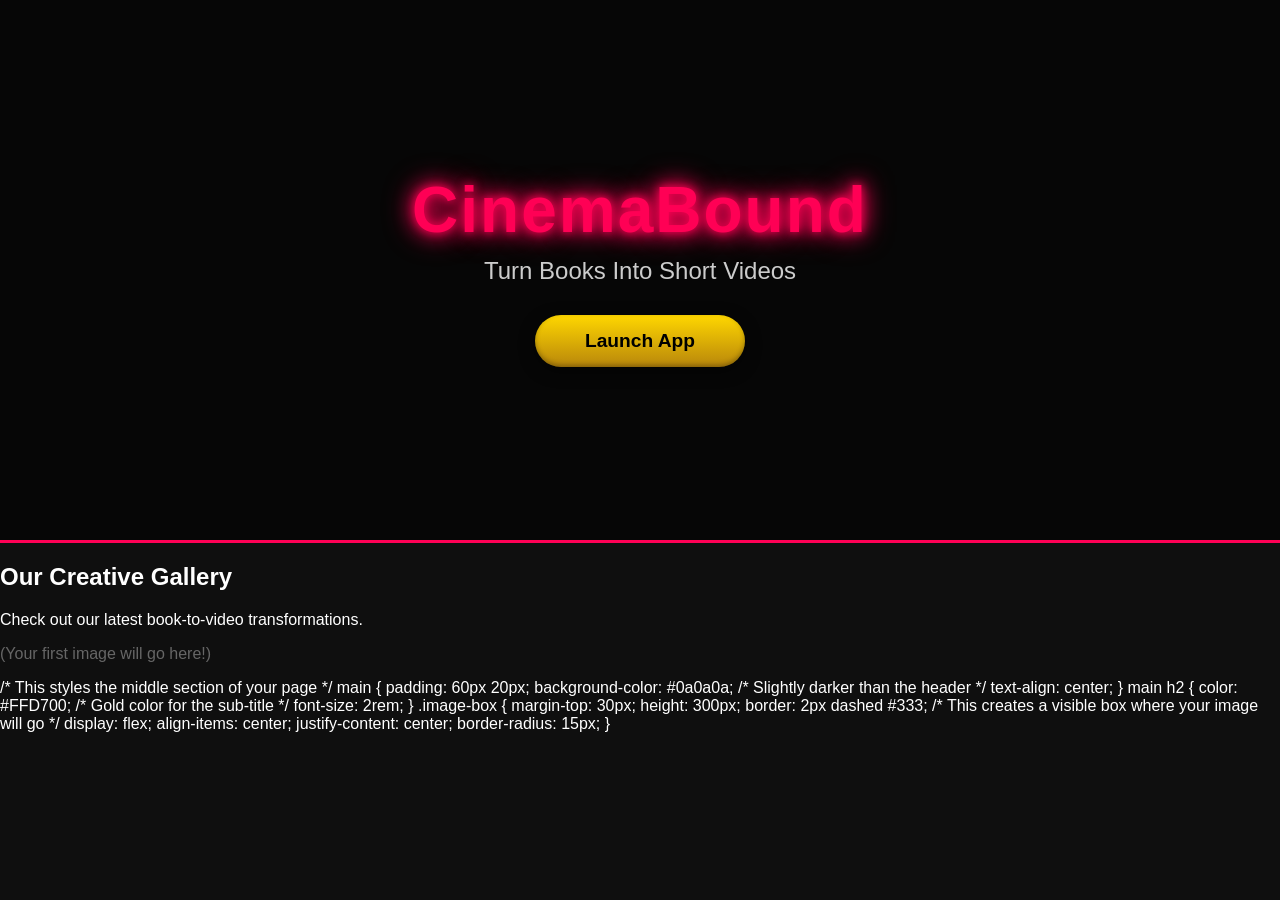
==== index.htm @ 5273eb85 "Update index.htm" ====
<!DOCTYPE html>
<html lang="en">
<head>
    <meta charset="UTF-8">
    <meta name="viewport" content="width=device-width, initial-scale=1.0">
    <title>CinemaBound</title>
    <link rel="stylesheet" href="style.css">
</head>
<body>

    <header>
        <div class="hero-content">
            <h1>CinemaBound</h1>
            <p>Turn Books Into Short Videos</p>
            <a href="#" class="launch-btn">Launch App</a>
        </div>
    </header>

    <main>
        <div class="gallery-section">
            <h2>Our Creative Gallery</h2>
            <p>Check out our latest book-to-video transformations.</p>
            
            <div class="image-box">
                <p style="color: #666;">(Your first image will go here!)</p>
            </div>
        </div>
    </main>

</body>
</html>
/* This styles the middle section of your page */
main {
    padding: 60px 20px;
    background-color: #0a0a0a; /* Slightly darker than the header */
    text-align: center;
}

main h2 {
    color: #FFD700; /* Gold color for the sub-title */
    font-size: 2rem;
}

.image-box {
    margin-top: 30px;
    height: 300px;
    border: 2px dashed #333; /* This creates a visible box where your image will go */
    display: flex;
    align-items: center;
    justify-content: center;
    border-radius: 15px;
}
---- style.css ----
/* 1. General Setup */
body {
    margin: 0;
    padding: 0;
    font-family: 'Segoe UI', Tahoma, Geneva, Verdana, sans-serif;
    background-color: #0f0f0f; /* Deep black background */
    color: white;
}

/* 2. The Header/Hero Section */
header {
    height: 60vh; /* Takes up 60% of the screen height */
    display: flex;
    flex-direction: column;
    justify-content: center;
    align-items: center;
    text-align: center;
    background: linear-gradient(rgba(0,0,0,0.6), rgba(0,0,0,0.6)), url('your-image-here.jpg');
    background-size: cover;
    border-bottom: 3px solid #ff0055; /* Vibrant pink accent */
}

/* 1. The Glowing Title */
header h1 {
    font-size: 4rem;
    margin: 0;
    color: #ff0055;
    /* This adds the glow effect around the letters */
    text-shadow: 0 0 10px #ff0055, 0 0 20px #ff0055, 0 0 30px #ff0055;
    letter-spacing: 2px;
}

/* 4. The Sub-headline */
header p {
    font-size: 1.5rem;
    color: #cccccc;
    margin-top: 10px;
    margin-bottom: 30px;
}

/* 2. The Shaded Oval Button */
.launch-btn {
    background: linear-gradient(180deg, #FFD700 0%, #b8860b 100%); /* This creates the "shaded" gradient look */
    color: black;
    padding: 15px 50px;       /* Widening the padding makes it more "oval" */
    text-decoration: none;
    font-weight: bold;
    font-size: 1.2rem;
    border-radius: 100px;     /* This creates the perfect oval shape */
    display: inline-block;
    
    /* This adds a 3D shadow effect underneath */
    box-shadow: 0 4px 15px rgba(0, 0, 0, 0.5), inset 0 -2px 5px rgba(0,0,0,0.3);
    
    transition: transform 0.2s;
}

.launch-btn:hover {
    transform: translateY(-3px); /* Makes it look like it's being pressed less */
    box-shadow: 0 6px 20px rgba(255, 215, 0, 0.4);
}
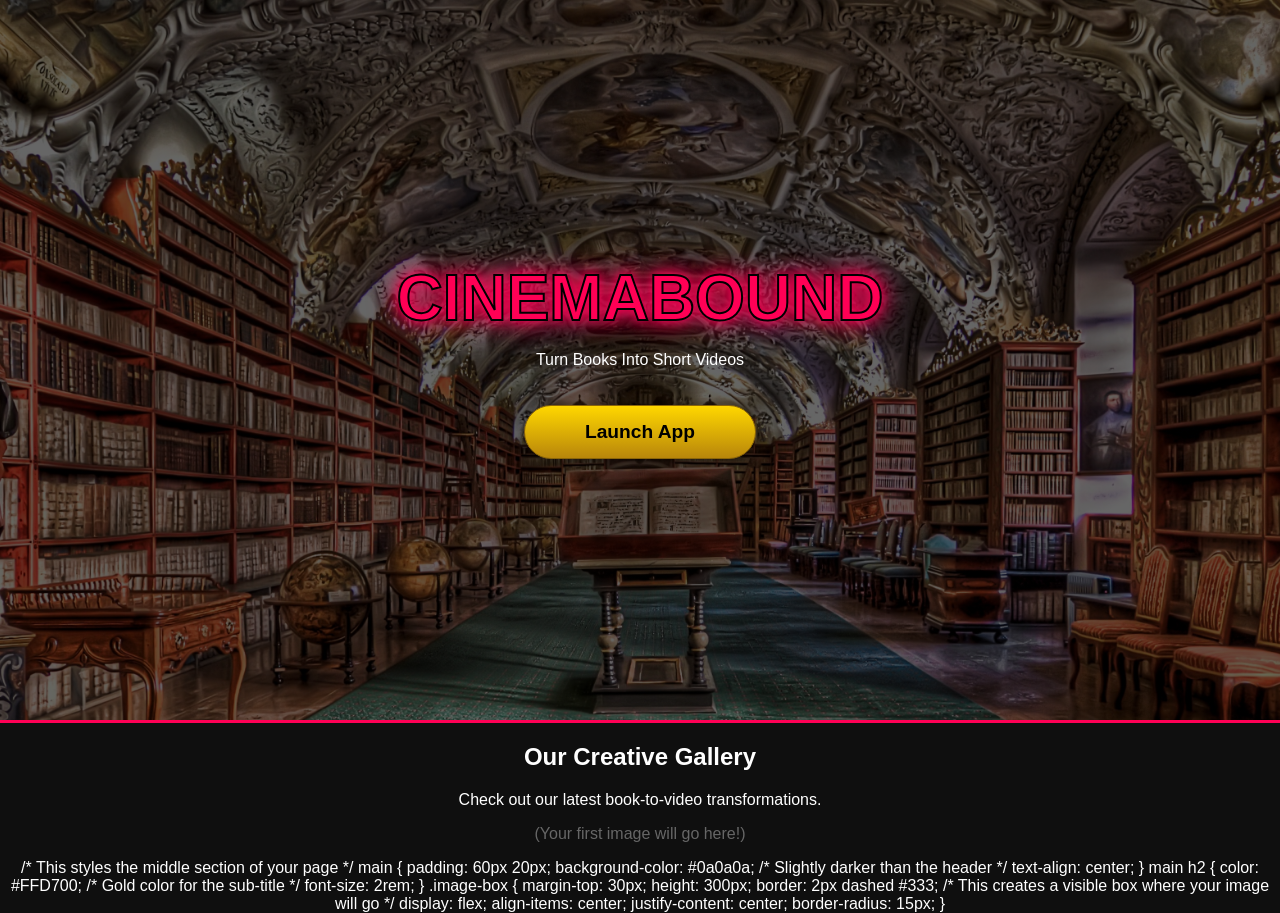
==== commit 230320ba: "Update index.htm" ====
--- a/index.htm
+++ b/index.htm
@@ -8,13 +8,16 @@
 </head>
 <body>
 
-    <header>
-        <div class="hero-content">
-            <h1>CinemaBound</h1>
-            <p>Turn Books Into Short Videos</p>
-            <a href="#" class="launch-btn">Launch App</a>
-        </div>
-    </header>
+ <header>
+    <div class="hero-content">
+        <h1>CinemaBound</h1>
+        <p>Turn Books Into Short Videos</p>
+        
+        <a href="#" class="launch-btn" style="display: inline-block; background: linear-gradient(180deg, #FFD700 0%, #b8860b 100%); color: black; padding: 15px 60px; text-decoration: none; font-weight: bold; border-radius: 100px; border: 1px solid #8b6508; box-shadow: 0 5px 15px rgba(0,0,0,0.5);">
+            Launch App
+        </a>
+    </div>
+</header>
 
     <main>
         <div class="gallery-section">
--- a/style.css
+++ b/style.css
@@ -1,61 +1,115 @@
-/* 1. General Setup */
+/* 1. The Background */
 body {
+    background-color: #0f0f0f;
+    color: white;
+    font-family: sans-serif;
     margin: 0;
-    padding: 0;
-    font-family: 'Segoe UI', Tahoma, Geneva, Verdana, sans-serif;
-    background-color: #0f0f0f; /* Deep black background */
-    color: white;
+    text-align: center;
 }
 
-/* 2. The Header/Hero Section */
 header {
-    height: 60vh; /* Takes up 60% of the screen height */
+    /* This connects your image */
+    background-image: linear-gradient(rgba(0, 0, 0, 0.6), rgba(0, 0, 0, 0.6)), url('izoca-prague-980732.jpg');
+    
+    /* This makes the image cover the whole header without stretching */
+    background-size: cover;
+    background-position: center;
+    background-attachment: fixed; /* This creates a cool parallax moving effect */
+    
+    height: 80vh; /* Makes the header nice and tall */
     display: flex;
     flex-direction: column;
     justify-content: center;
     align-items: center;
     text-align: center;
-    background: linear-gradient(rgba(0,0,0,0.6), rgba(0,0,0,0.6)), url('your-image-here.jpg');
-    background-size: cover;
-    border-bottom: 3px solid #ff0055; /* Vibrant pink accent */
+    border-bottom: 3px solid #ff0055;
 }
 
-/* 1. The Glowing Title */
-header h1 {
+/* 1. The Outlined & Glowing Title */
+h1 {
+    color: #ff0055; /* The inside color (Red/Pink) */
     font-size: 4rem;
     margin: 0;
-    color: #ff0055;
-    /* This adds the glow effect around the letters */
-    text-shadow: 0 0 10px #ff0055, 0 0 20px #ff0055, 0 0 30px #ff0055;
-    letter-spacing: 2px;
+    
+    /* This creates the Black Outline */
+    -webkit-text-stroke: 2px black; 
+    
+    /* This creates the Red Glow */
+    text-shadow: 
+        0 0 10px #ff0055, 
+        0 0 20px #ff0055, 
+        0 0 30px #ff0055;
+    
+    text-transform: uppercase; /* Makes it look more like a movie title */
 }
 
-/* 4. The Sub-headline */
-header p {
-    font-size: 1.5rem;
-    color: #cccccc;
-    margin-top: 10px;
-    margin-bottom: 30px;
+}
+
+/* 1. The Outlined & Glowing Title */
+h1 {
+    color: #ff0055; /* The inside color (Red/Pink) */
+    font-size: 4rem;
+    margin: 0;
+    
+    /* This creates the Black Outline */
+    -webkit-text-stroke: 2px black; 
+    
+    /* This creates the Red Glow */
+    text-shadow: 
+        0 0 10px #ff0055, 
+        0 0 20px #ff0055, 
+        0 0 30px #ff0055;
+    
+    text-transform: uppercase; /* Makes it look more like a movie title */
 }
 
 /* 2. The Shaded Oval Button */
 .launch-btn {
-    background: linear-gradient(180deg, #FFD700 0%, #b8860b 100%); /* This creates the "shaded" gradient look */
+    display: inline-block;
+    margin-top: 20px;
+    
+    /* The Gold Shading */
+    background: linear-gradient(180deg, #FFD700 0%, #b8860b 100%); 
+    
     color: black;
-    padding: 15px 50px;       /* Widening the padding makes it more "oval" */
+    padding: 15px 60px;       /* Wide padding makes the oval */
     text-decoration: none;
     font-weight: bold;
     font-size: 1.2rem;
-    border-radius: 100px;     /* This creates the perfect oval shape */
-    display: inline-block;
     
-    /* This adds a 3D shadow effect underneath */
-    box-shadow: 0 4px 15px rgba(0, 0, 0, 0.5), inset 0 -2px 5px rgba(0,0,0,0.3);
+    /* This MUST be a high number for the oval shape */
+    border-radius: 100px;     
     
-    transition: transform 0.2s;
+    /* The shading/3D effect */
+    border: 1px solid #8b6508;
+    box-shadow: 0 8px 15px rgba(0,0,0,0.5); 
+    
+    transition: all 0.3s ease;
 }
 
 .launch-btn:hover {
-    transform: translateY(-3px); /* Makes it look like it's being pressed less */
-    box-shadow: 0 6px 20px rgba(255, 215, 0, 0.4);
+    transform: translateY(-2px);
+    box-shadow: 0 12px 20px rgba(255, 215, 0, 0.3);
 }
+}
+}
+
+/* 4. The Sub-headline */
+p {
+    color: #cccccc;
+    font-size: 1.2rem;
+    margin-bottom: 40px;
+}
+
+/* 5. THE OVAL BUTTON (The Shaded One) */
+.launch-btn {
+    display: inline-block;
+    background: linear-gradient(180deg, #FFD700 0%, #b8860b 100%); /* Shading */
+    color: black;
+    padding: 15px 60px;       /* Extra wide for the oval look */
+    text-decoration: none;
+    font-weight: bold;
+    border-radius: 100px;     /* Forces it into an oval */
+    border: 2px solid #8b6508; /* Adds a dark gold outline */
+    box-shadow: 0 5px 15px rgba(0,0,0,0.5); /* Shadow on the ground */
+}
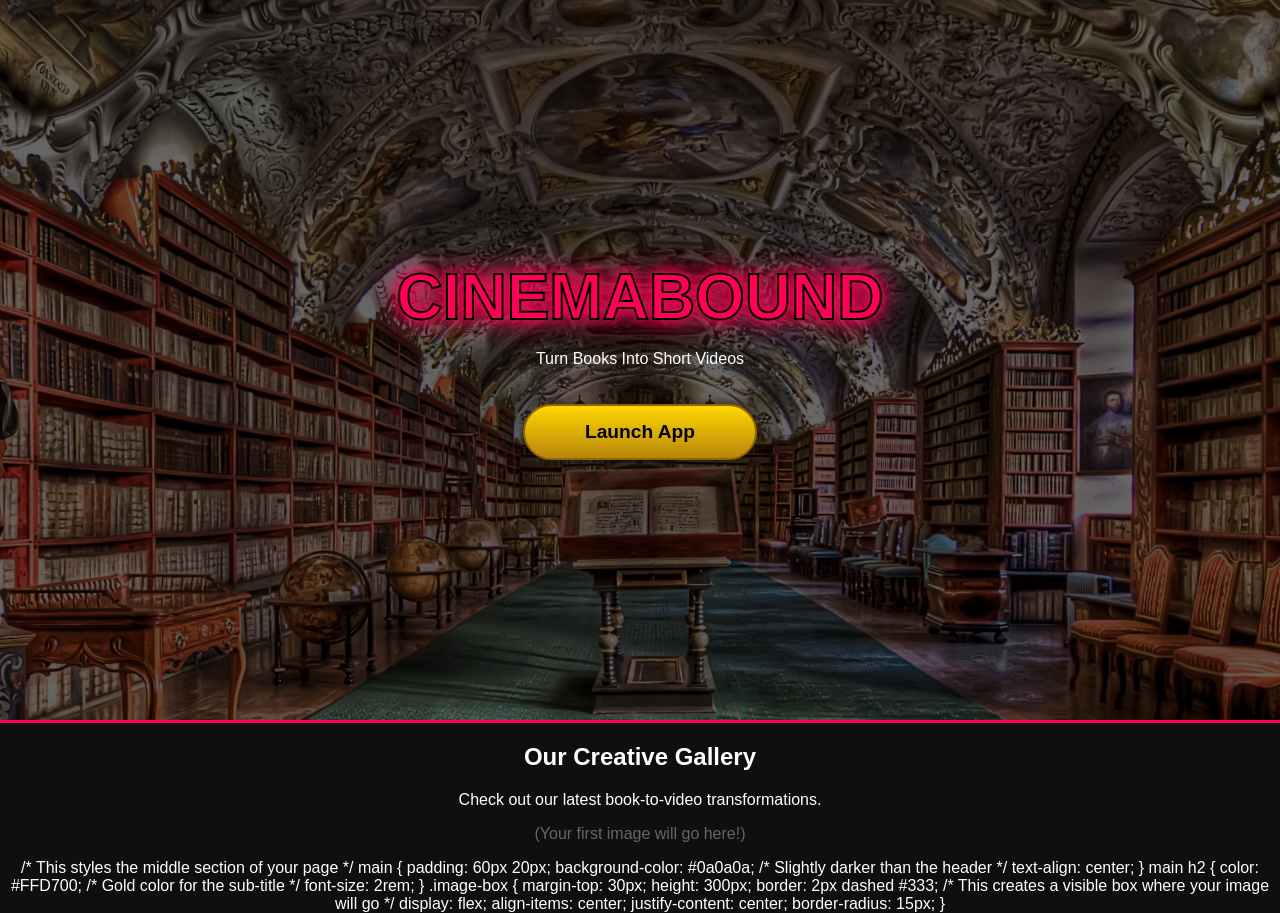
==== commit eff92642: "Update index.htm" ====
--- a/index.htm
+++ b/index.htm
@@ -13,9 +13,7 @@
         <h1>CinemaBound</h1>
         <p>Turn Books Into Short Videos</p>
         
-        <a href="#" class="launch-btn" style="display: inline-block; background: linear-gradient(180deg, #FFD700 0%, #b8860b 100%); color: black; padding: 15px 60px; text-decoration: none; font-weight: bold; border-radius: 100px; border: 1px solid #8b6508; box-shadow: 0 5px 15px rgba(0,0,0,0.5);">
-            Launch App
-        </a>
+        <a href="#" class="launch-btn">Launch App</a>
     </div>
 </header>
 
--- a/style.css
+++ b/style.css
@@ -68,30 +68,30 @@
     display: inline-block;
     margin-top: 20px;
     
-    /* The Gold Shading */
+    /* 1. The Colors & Shading */
     background: linear-gradient(180deg, #FFD700 0%, #b8860b 100%); 
+    color: black;
     
-    color: black;
-    padding: 15px 60px;       /* Wide padding makes the oval */
-    text-decoration: none;
+    /* 2. The Shape (This makes it an oval) */
+    padding: 15px 60px;       /* 15px top/bottom, 60px left/right */
+    border-radius: 100px;     /* This rounds the corners completely */
+    
+    /* 3. The Look & Feel */
+    text-decoration: none;    /* Removes the underline */
     font-weight: bold;
     font-size: 1.2rem;
+    border: 1px solid #8b6508; /* Dark gold edge */
+    box-shadow: 0 4px 15px rgba(0,0,0,0.4); /* 3D shadow */
     
-    /* This MUST be a high number for the oval shape */
-    border-radius: 100px;     
-    
-    /* The shading/3D effect */
-    border: 1px solid #8b6508;
-    box-shadow: 0 8px 15px rgba(0,0,0,0.5); 
-    
-    transition: all 0.3s ease;
+    transition: transform 0.2s; /* Makes it move smoothly when clicked */
 }
 
+/* This makes the button "pop" when you hover over it */
 .launch-btn:hover {
-    transform: translateY(-2px);
-    box-shadow: 0 12px 20px rgba(255, 215, 0, 0.3);
+    transform: scale(1.05);
+    box-shadow: 0 6px 20px rgba(255, 215, 0, 0.4);
 }
-}
+
 }
 
 /* 4. The Sub-headline */
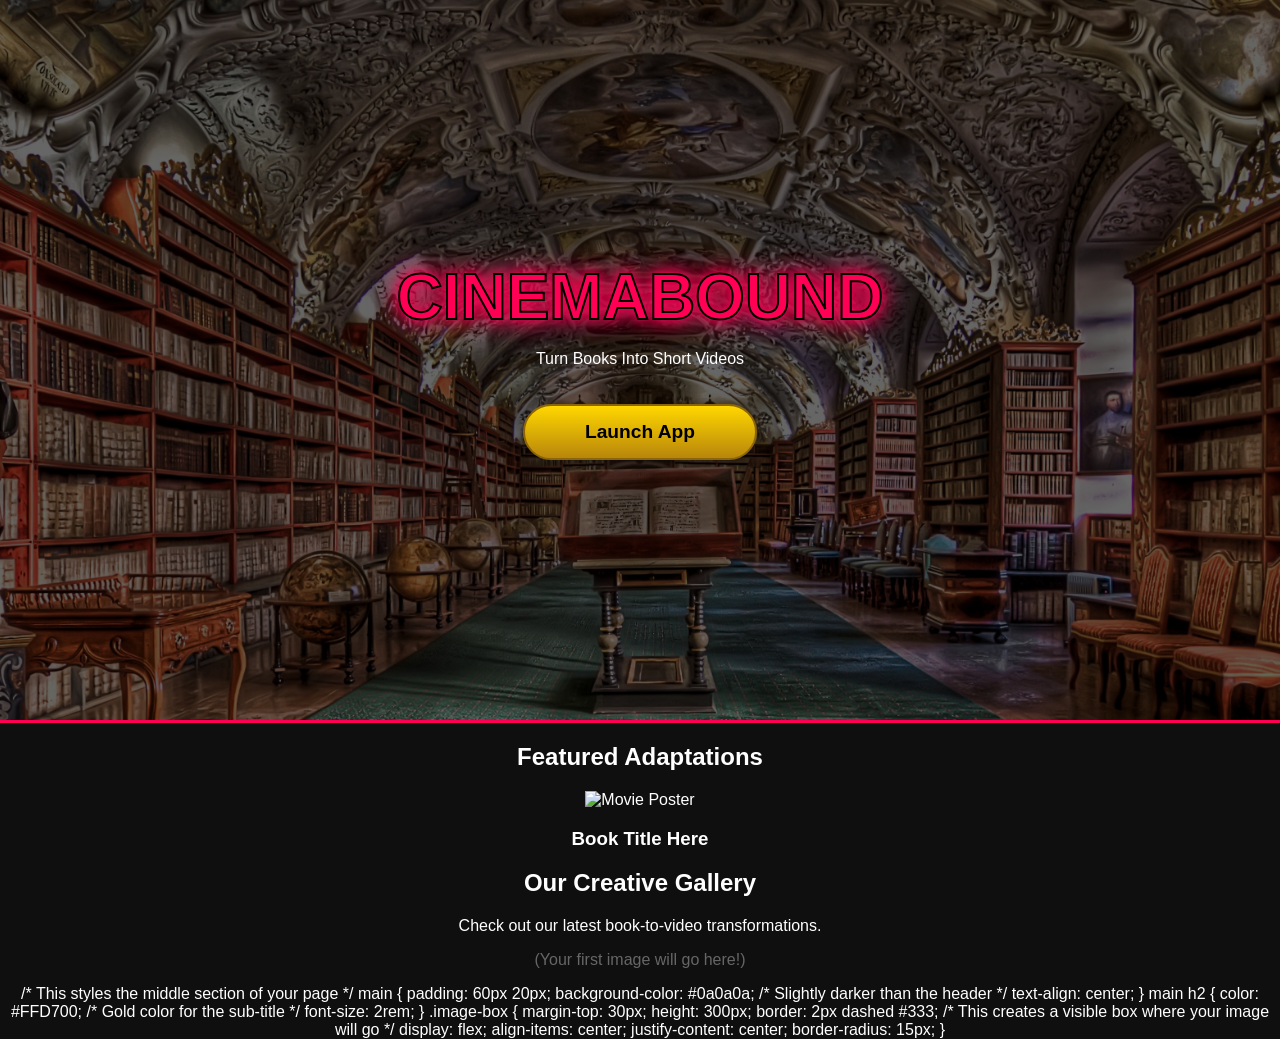
==== commit fd1276b6: "Update index.htm" ====
--- a/index.htm
+++ b/index.htm
@@ -16,7 +16,15 @@
         <a href="#" class="launch-btn">Launch App</a>
     </div>
 </header>
-
+<section class="gallery">
+    <h2>Featured Adaptations</h2>
+    <div class="poster-grid">
+        <div class="poster-card">
+            <img src="YOUR_IMAGE_NAME.jpg" alt="Movie Poster">
+            <h3>Book Title Here</h3>
+        </div>
+    </div>
+</section>
     <main>
         <div class="gallery-section">
             <h2>Our Creative Gallery</h2>
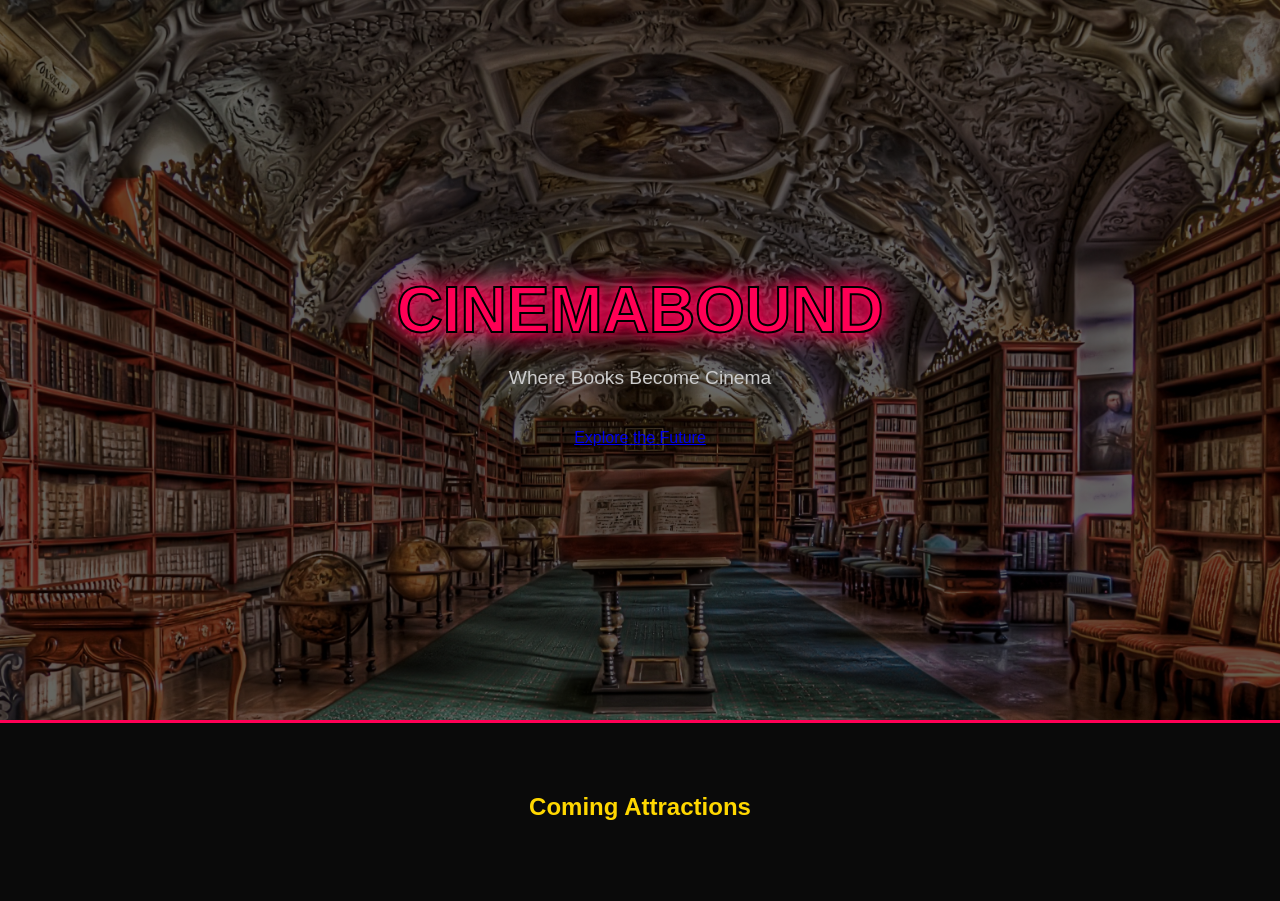
==== commit f02e96b5: "Update index.htm" ====
--- a/index.htm
+++ b/index.htm
@@ -3,59 +3,24 @@
 <head>
     <meta charset="UTF-8">
     <meta name="viewport" content="width=device-width, initial-scale=1.0">
-    <title>CinemaBound</title>
+    <title>CinemaBound | The Future of Stories</title>
     <link rel="stylesheet" href="style.css">
 </head>
 <body>
 
- <header>
-    <div class="hero-content">
-        <h1>CinemaBound</h1>
-        <p>Turn Books Into Short Videos</p>
-        
-        <a href="#" class="launch-btn">Launch App</a>
-    </div>
-</header>
-<section class="gallery">
-    <h2>Featured Adaptations</h2>
-    <div class="poster-grid">
-        <div class="poster-card">
-            <img src="YOUR_IMAGE_NAME.jpg" alt="Movie Poster">
-            <h3>Book Title Here</h3>
+    <header class="hero">
+        <div class="overlay"></div> <div class="content">
+            <h1 class="main-title">CinemaBound</h1>
+            <p class="tagline">Where Books Become Cinema</p>
+            <a href="#" class="btn-glow">Explore the Future</a>
         </div>
-    </div>
-</section>
-    <main>
-        <div class="gallery-section">
-            <h2>Our Creative Gallery</h2>
-            <p>Check out our latest book-to-video transformations.</p>
-            
-            <div class="image-box">
-                <p style="color: #666;">(Your first image will go here!)</p>
+    </header>
+
+    <section class="gallery">
+        <h2>Coming Attractions</h2>
+        <div class="grid">
             </div>
-        </div>
-    </main>
+    </section>
 
 </body>
 </html>
-/* This styles the middle section of your page */
-main {
-    padding: 60px 20px;
-    background-color: #0a0a0a; /* Slightly darker than the header */
-    text-align: center;
-}
-
-main h2 {
-    color: #FFD700; /* Gold color for the sub-title */
-    font-size: 2rem;
-}
-
-.image-box {
-    margin-top: 30px;
-    height: 300px;
-    border: 2px dashed #333; /* This creates a visible box where your image will go */
-    display: flex;
-    align-items: center;
-    justify-content: center;
-    border-radius: 15px;
-}
--- a/style.css
+++ b/style.css
@@ -1,4 +1,4 @@
-/* 1. The Background */
+/* 1. The Background & Body */
 body {
     background-color: #0f0f0f;
     color: white;
@@ -7,16 +7,13 @@
     text-align: center;
 }
 
+/* 2. The Header with Prague Background */
 header {
-    /* This connects your image */
     background-image: linear-gradient(rgba(0, 0, 0, 0.6), rgba(0, 0, 0, 0.6)), url('izoca-prague-980732.jpg');
-    
-    /* This makes the image cover the whole header without stretching */
     background-size: cover;
     background-position: center;
-    background-attachment: fixed; /* This creates a cool parallax moving effect */
-    
-    height: 80vh; /* Makes the header nice and tall */
+    background-attachment: fixed;
+    height: 80vh; 
     display: flex;
     flex-direction: column;
     justify-content: center;
@@ -25,73 +22,14 @@
     border-bottom: 3px solid #ff0055;
 }
 
-/* 1. The Outlined & Glowing Title */
+/* 3. The Outlined & Glowing Title */
 h1 {
-    color: #ff0055; /* The inside color (Red/Pink) */
+    color: #ff0055; 
     font-size: 4rem;
     margin: 0;
-    
-    /* This creates the Black Outline */
     -webkit-text-stroke: 2px black; 
-    
-    /* This creates the Red Glow */
-    text-shadow: 
-        0 0 10px #ff0055, 
-        0 0 20px #ff0055, 
-        0 0 30px #ff0055;
-    
-    text-transform: uppercase; /* Makes it look more like a movie title */
-}
-
-}
-
-/* 1. The Outlined & Glowing Title */
-h1 {
-    color: #ff0055; /* The inside color (Red/Pink) */
-    font-size: 4rem;
-    margin: 0;
-    
-    /* This creates the Black Outline */
-    -webkit-text-stroke: 2px black; 
-    
-    /* This creates the Red Glow */
-    text-shadow: 
-        0 0 10px #ff0055, 
-        0 0 20px #ff0055, 
-        0 0 30px #ff0055;
-    
-    text-transform: uppercase; /* Makes it look more like a movie title */
-}
-
-/* 2. The Shaded Oval Button */
-.launch-btn {
-    display: inline-block;
-    margin-top: 20px;
-    
-    /* 1. The Colors & Shading */
-    background: linear-gradient(180deg, #FFD700 0%, #b8860b 100%); 
-    color: black;
-    
-    /* 2. The Shape (This makes it an oval) */
-    padding: 15px 60px;       /* 15px top/bottom, 60px left/right */
-    border-radius: 100px;     /* This rounds the corners completely */
-    
-    /* 3. The Look & Feel */
-    text-decoration: none;    /* Removes the underline */
-    font-weight: bold;
-    font-size: 1.2rem;
-    border: 1px solid #8b6508; /* Dark gold edge */
-    box-shadow: 0 4px 15px rgba(0,0,0,0.4); /* 3D shadow */
-    
-    transition: transform 0.2s; /* Makes it move smoothly when clicked */
-}
-
-/* This makes the button "pop" when you hover over it */
-.launch-btn:hover {
-    transform: scale(1.05);
-    box-shadow: 0 6px 20px rgba(255, 215, 0, 0.4);
-}
-
+    text-shadow: 0 0 10px #ff0055, 0 0 20px #ff0055, 0 0 30px #ff0055;
+    text-transform: uppercase;
 }
 
 /* 4. The Sub-headline */
@@ -101,15 +39,52 @@
     margin-bottom: 40px;
 }
 
-/* 5. THE OVAL BUTTON (The Shaded One) */
+/* 5. The Shaded Oval Button */
 .launch-btn {
     display: inline-block;
-    background: linear-gradient(180deg, #FFD700 0%, #b8860b 100%); /* Shading */
+    background: linear-gradient(180deg, #FFD700 0%, #b8860b 100%); 
     color: black;
-    padding: 15px 60px;       /* Extra wide for the oval look */
+    padding: 15px 60px;
+    border-radius: 100px;
     text-decoration: none;
     font-weight: bold;
-    border-radius: 100px;     /* Forces it into an oval */
-    border: 2px solid #8b6508; /* Adds a dark gold outline */
-    box-shadow: 0 5px 15px rgba(0,0,0,0.5); /* Shadow on the ground */
+    font-size: 1.2rem;
+    border: 1px solid #8b6508;
+    box-shadow: 0 4px 15px rgba(0,0,0,0.4);
+    transition: transform 0.2s;
 }
+
+.launch-btn:hover {
+    transform: scale(1.05);
+    box-shadow: 0 6px 20px rgba(255, 215, 0, 0.4);
+}
+
+/* 6. The Gallery Section */
+.gallery {
+    padding: 50px 20px;
+    text-align: center;
+    background-color: #0a0a0a;
+}
+
+.gallery h2 {
+    color: #FFD700;
+    margin-bottom: 30px;
+}
+
+.poster-grid {
+    display: flex;
+    justify-content: center;
+    gap: 20px;
+}
+
+.poster-card img {
+    width: 300px;
+    border-radius: 10px;
+    border: 2px solid #333;
+    transition: 0.3s;
+}
+
+.poster-card img:hover {
+    border-color: #ff0055;
+    transform: scale(1.02);
+}
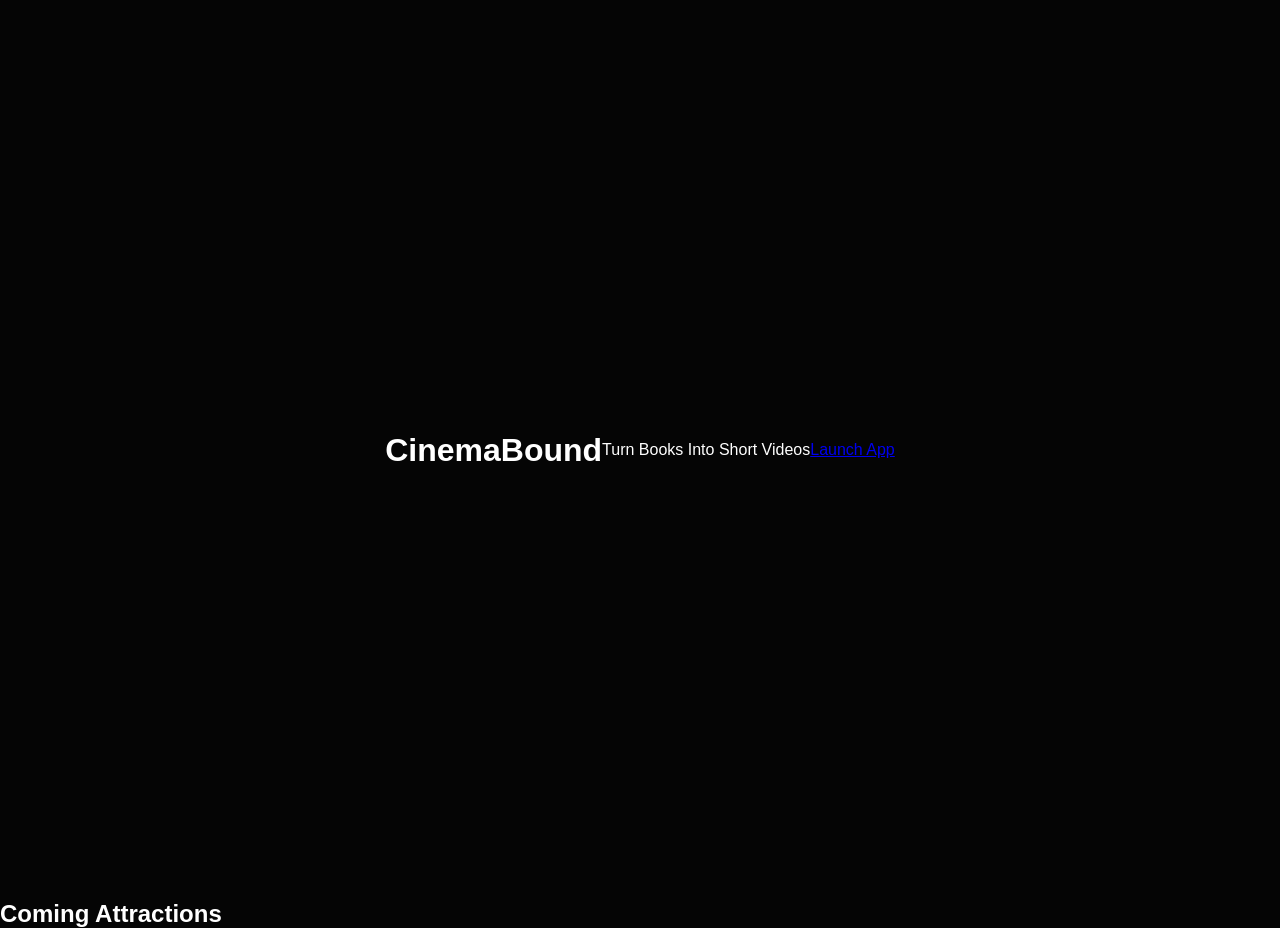
==== commit 0457884e: "Update index.htm" ====
--- a/index.htm
+++ b/index.htm
@@ -8,13 +8,11 @@
 </head>
 <body>
 
-    <header class="hero">
-        <div class="overlay"></div> <div class="content">
-            <h1 class="main-title">CinemaBound</h1>
-            <p class="tagline">Where Books Become Cinema</p>
-            <a href="#" class="btn-glow">Explore the Future</a>
-        </div>
-    </header>
+   <header class="hero">
+    <h1 class="main-title">CinemaBound</h1>
+    <p class="tagline">Turn Books Into Short Videos</p>
+    <a href="#" class="btn-glow">Launch App</a>
+</header>
 
     <section class="gallery">
         <h2>Coming Attractions</h2>
--- a/style.css
+++ b/style.css
@@ -1,90 +1,123 @@
-/* 1. The Background & Body */
+/* 1. RESET & BASICS */
+* {
+    margin: 0;
+    padding: 0;
+    box-sizing: border-box;
+}
+
 body {
-    background-color: #0f0f0f;
+    background-color: #050505; /* Deep space black */
     color: white;
-    font-family: sans-serif;
+    font-family: 'Segoe UI', Tahoma, Geneva, Verdana, sans-serif;
+    overflow-x: hidden;
+    /* 1. THE STAGE */
+body, html {
     margin: 0;
+    padding: 0;
+    height: 100%;
+    background-color: #050505;
+    color: white;
+    font-family: 'Jumble', Georgia; /* Classic Book/Movie Font */
+}
+}
+
+/* 2. THE CINEMATIC HERO SECTION */
+.hero {
+    /* ... existing code ... */
+    overflow: hidden;
+    position: relative;
+    height: 100vh;
+    width: 100%;
+    display: flex;
+    justify-content: center;
+    align-items: center;
+    /* Dramatic Theater Image */
+    background-image: url('https://images.unsplash.com/photo-1489599849927-2ee91cede3ba?q=80&w=2070&auto=format&fit=crop');
+    background-size: cover;
+    background-position: center;
+    background-attachment: fixed;
+}
+
+/* This adds the "Dramatic/Futuristic" tint over the image */
+.overlay {
+    position: absolute;
+    top: 0;
+    left: 0;
+    width: 100%;
+    height: 100%;
+    background: linear-gradient(to bottom, rgba(0,0,0,0.8), rgba(20, 0, 40, 0.6));
+    z-index: 1;
+}
+
+.content {
+    position: relative;
+    z-index: 2;
     text-align: center;
 }
 
-/* 2. The Header with Prague Background */
-header {
-    background-image: linear-gradient(rgba(0, 0, 0, 0.6), rgba(0, 0, 0, 0.6)), url('izoca-prague-980732.jpg');
-    background-size: cover;
-    background-position: center;
-    background-attachment: fixed;
-    height: 80vh; 
-    display: flex;
-    flex-direction: column;
-    justify-content: center;
-    align-items: center;
-    text-align: center;
-    border-bottom: 3px solid #ff0055;
+/* 3. THE RED GLOWING TITLE */
+.main-title {
+    /* ... existing code ... */
+    position: relative;
+    /* This adds a "Whimsical" light flare behind the text */
+.main-title::after {
+    content: '';
+    position: absolute;
+    top: 50%;
+    left: 50%;
+    transform: translate(-50%, -50%);
+    width: 200px;
+    height: 200px;
+    background: radial-gradient(circle, rgba(255, 0, 85, 0.4) 0%, transparent 70%);
+    z-index: -1;
+    filter: blur(20px);
+    font-size: 5rem;
+    letter-spacing: 15px;
+    text-transform: uppercase;
+    color: #ff0055;
+    /* The Black Outline */
+    -webkit-text-stroke: 2px black;
+    /* The Futuristic Glow */
+    text-shadow: 
+        0 0 10px #ff0055,
+        0 0 30px #ff0055,
+        0 0 60px rgba(0, 255, 255, 0.4); /* Subtle Cyan glow for future feel */
+    margin-bottom: 10px;
 }
 
-/* 3. The Outlined & Glowing Title */
-h1 {
-    color: #ff0055; 
-    font-size: 4rem;
-    margin: 0;
-    -webkit-text-stroke: 2px black; 
-    text-shadow: 0 0 10px #ff0055, 0 0 20px #ff0055, 0 0 30px #ff0055;
-    text-transform: uppercase;
-}
-
-/* 4. The Sub-headline */
-p {
+.tagline {
+    font-size: 1.5rem;
     color: #cccccc;
-    font-size: 1.2rem;
+    letter-spacing: 5px;
     margin-bottom: 40px;
 }
 
-/* 5. The Shaded Oval Button */
-.launch-btn {
+/* 4. THE FUTURISTIC BUTTON */
+.btn-glow {
     display: inline-block;
-    background: linear-gradient(180deg, #FFD700 0%, #b8860b 100%); 
-    color: black;
-    padding: 15px 60px;
-    border-radius: 100px;
+    padding: 18px 50px;
+    color: white;
     text-decoration: none;
     font-weight: bold;
-    font-size: 1.2rem;
-    border: 1px solid #8b6508;
-    box-shadow: 0 4px 15px rgba(0,0,0,0.4);
-    transition: transform 0.2s;
+    letter-spacing: 2px;
+    text-transform: uppercase;
+    font-size: 0.9rem;
+
+    /* The Futuristic "Glass" look */
+    background: rgba(255, 255, 255, 0.05);
+    backdrop-filter: blur(10px); /* Blurs the theater behind the button */
+    
+    border: 1px solid rgba(255, 0, 85, 0.5);
+    border-radius: 100px; /* Force the Oval */
+    
+    box-shadow: 0 0 20px rgba(255, 0, 85, 0.2);
+    transition: all 0.4s ease;
 }
 
-.launch-btn:hover {
-    transform: scale(1.05);
-    box-shadow: 0 6px 20px rgba(255, 215, 0, 0.4);
+.btn-glow:hover {
+    background: #ff0055;
+    color: white;
+    box-shadow: 0 0 40px #ff0055;
+    transform: translateY(-3px);
 }
-
-/* 6. The Gallery Section */
-.gallery {
-    padding: 50px 20px;
-    text-align: center;
-    background-color: #0a0a0a;
 }
-
-.gallery h2 {
-    color: #FFD700;
-    margin-bottom: 30px;
-}
-
-.poster-grid {
-    display: flex;
-    justify-content: center;
-    gap: 20px;
-}
-
-.poster-card img {
-    width: 300px;
-    border-radius: 10px;
-    border: 2px solid #333;
-    transition: 0.3s;
-}
-
-.poster-card img:hover {
-    border-color: #ff0055;
-    transform: scale(1.02);
-}
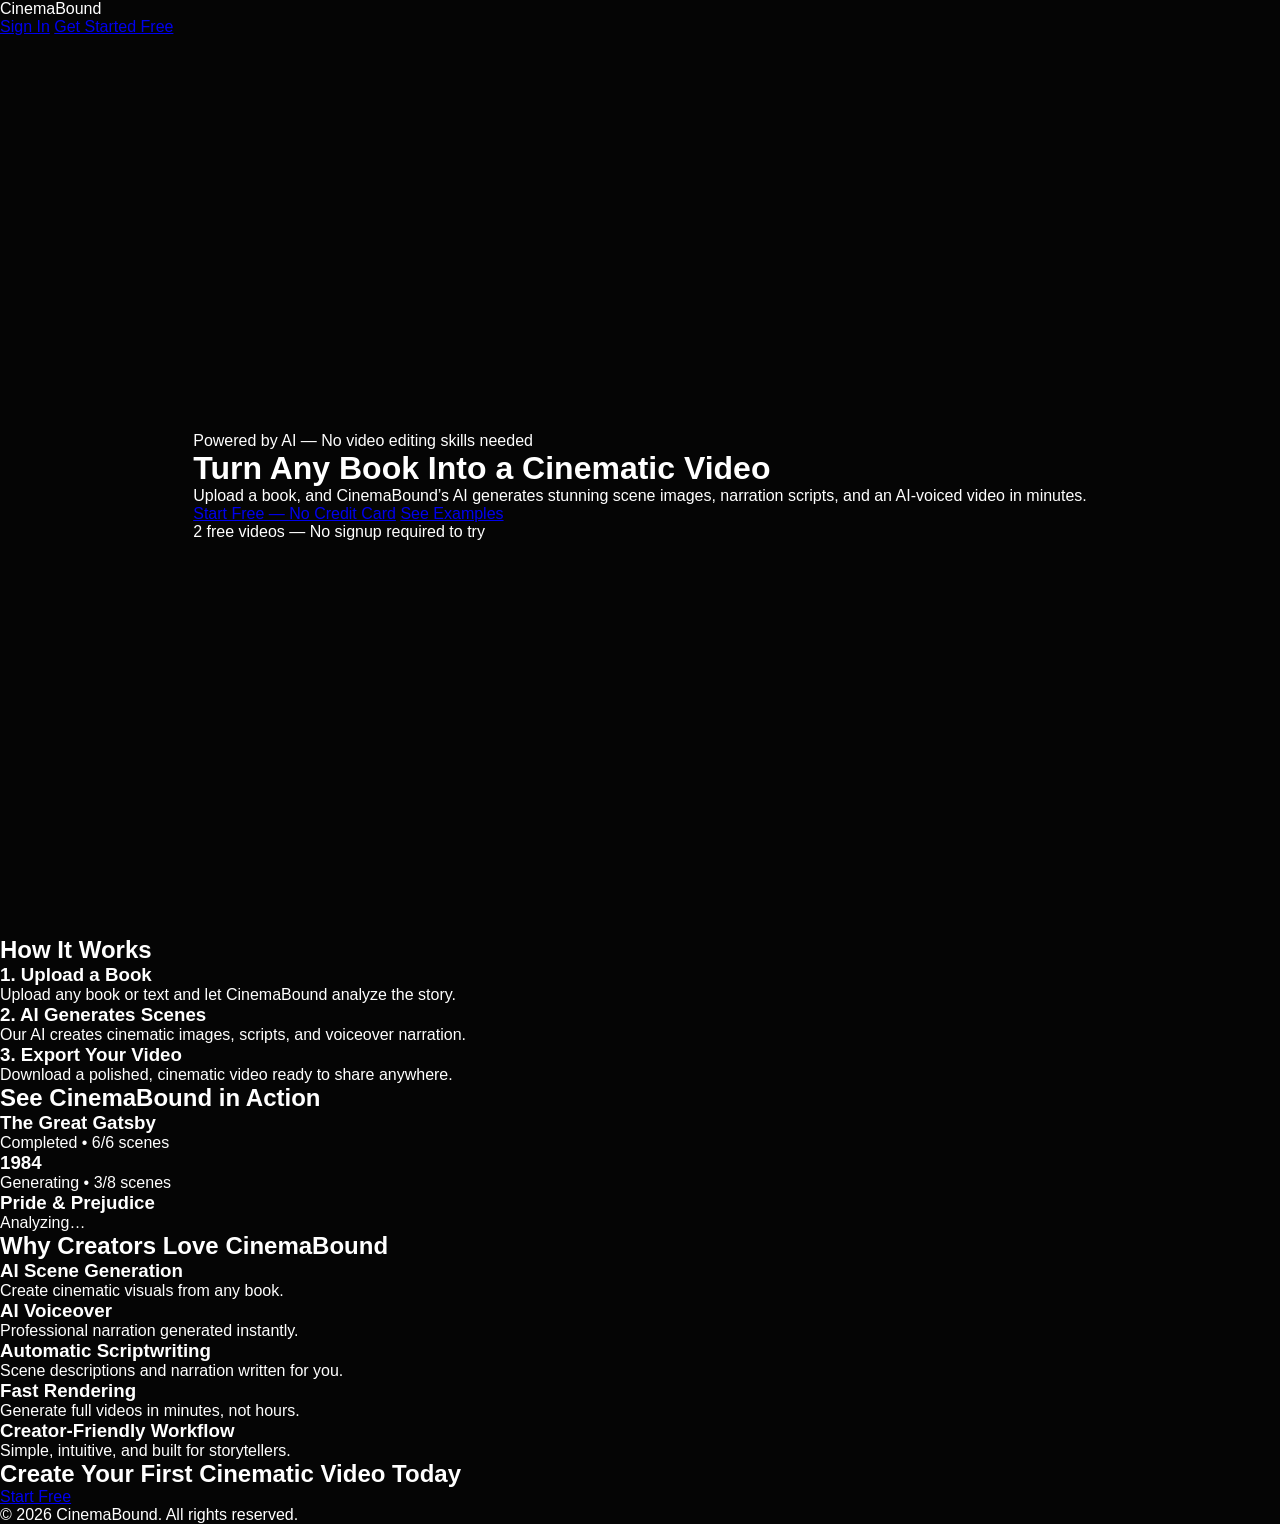
==== commit be4a6933: "Update index.htm" ====
--- a/index.htm
+++ b/index.htm
@@ -3,22 +3,143 @@
 <head>
     <meta charset="UTF-8">
     <meta name="viewport" content="width=device-width, initial-scale=1.0">
-    <title>CinemaBound | The Future of Stories</title>
+    <title>CinemaBound – Turn Books Into Cinematic Videos</title>
     <link rel="stylesheet" href="style.css">
 </head>
+
 <body>
 
-   <header class="hero">
-    <h1 class="main-title">CinemaBound</h1>
-    <p class="tagline">Turn Books Into Short Videos</p>
-    <a href="#" class="btn-glow">Launch App</a>
-</header>
+    <!-- NAVIGATION -->
+    <nav class="top-nav">
+        <div class="logo">CinemaBound</div>
+        <div class="nav-actions">
+            <a href="https://app.cinemaboundai.com/login" class="nav-link">Sign In</a>
+            <a href="https://app.cinemaboundai.com" class="nav-cta">Get Started Free</a>
+        </div>
+    </nav>
 
-    <section class="gallery">
-        <h2>Coming Attractions</h2>
-        <div class="grid">
+    <!-- HERO SECTION -->
+    <header class="hero">
+        <div class="hero-overlay"></div>
+
+        <div class="hero-content">
+            <span class="hero-tag">Powered by AI — No video editing skills needed</span>
+
+            <h1 class="hero-title">Turn Any Book Into a Cinematic Video</h1>
+
+            <p class="hero-subtitle">
+                Upload a book, and CinemaBound’s AI generates stunning scene images,
+                narration scripts, and an AI‑voiced video in minutes.
+            </p>
+
+            <div class="hero-buttons">
+                <a href="https://app.cinemaboundai.com" class="cta-primary">Start Free — No Credit Card</a>
+                <a href="#examples" class="cta-secondary">See Examples</a>
             </div>
+
+            <p class="hero-note">2 free videos — No signup required to try</p>
+        </div>
+    </header>
+
+    <!-- HOW IT WORKS -->
+    <section class="how-it-works">
+        <h2>How It Works</h2>
+
+        <div class="steps-grid">
+            <div class="step-card">
+                <h3>1. Upload a Book</h3>
+                <p>Upload any book or text and let CinemaBound analyze the story.</p>
+            </div>
+
+            <div class="step-card">
+                <h3>2. AI Generates Scenes</h3>
+                <p>Our AI creates cinematic images, scripts, and voiceover narration.</p>
+            </div>
+
+            <div class="step-card">
+                <h3>3. Export Your Video</h3>
+                <p>Download a polished, cinematic video ready to share anywhere.</p>
+            </div>
+        </div>
     </section>
+
+    <!-- APP PREVIEW -->
+    <section id="examples" class="app-preview">
+        <h2>See CinemaBound in Action</h2>
+
+        <div class="project-grid">
+
+            <div class="project-card">
+                <div class="project-thumb cinematic"></div>
+                <div class="project-info">
+                    <h3>The Great Gatsby</h3>
+                    <p>Completed • 6/6 scenes</p>
+                </div>
+            </div>
+
+            <div class="project-card">
+                <div class="project-thumb noir"></div>
+                <div class="project-info">
+                    <h3>1984</h3>
+                    <p>Generating • 3/8 scenes</p>
+                </div>
+            </div>
+
+            <div class="project-card">
+                <div class="project-thumb storybook"></div>
+                <div class="project-info">
+                    <h3>Pride & Prejudice</h3>
+                    <p>Analyzing…</p>
+                </div>
+            </div>
+
+        </div>
+    </section>
+
+    <!-- FEATURES -->
+    <section class="features">
+        <h2>Why Creators Love CinemaBound</h2>
+
+        <div class="feature-grid">
+
+            <div class="feature">
+                <h3>AI Scene Generation</h3>
+                <p>Create cinematic visuals from any book.</p>
+            </div>
+
+            <div class="feature">
+                <h3>AI Voiceover</h3>
+                <p>Professional narration generated instantly.</p>
+            </div>
+
+            <div class="feature">
+                <h3>Automatic Scriptwriting</h3>
+                <p>Scene descriptions and narration written for you.</p>
+            </div>
+
+            <div class="feature">
+                <h3>Fast Rendering</h3>
+                <p>Generate full videos in minutes, not hours.</p>
+            </div>
+
+            <div class="feature">
+                <h3>Creator‑Friendly Workflow</h3>
+                <p>Simple, intuitive, and built for storytellers.</p>
+            </div>
+
+        </div>
+    </section>
+
+    <!-- CTA SECTION -->
+    <section class="cta-section">
+        <h2>Create Your First Cinematic Video Today</h2>
+        <a href="https://app.cinemaboundai.com" class="cta-primary large">Start Free</a>
+    </section>
+
+    <!-- FOOTER -->
+    <footer>
+        <p>© 2026 CinemaBound. All rights reserved.</p>
+    </footer>
 
 </body>
 </html>
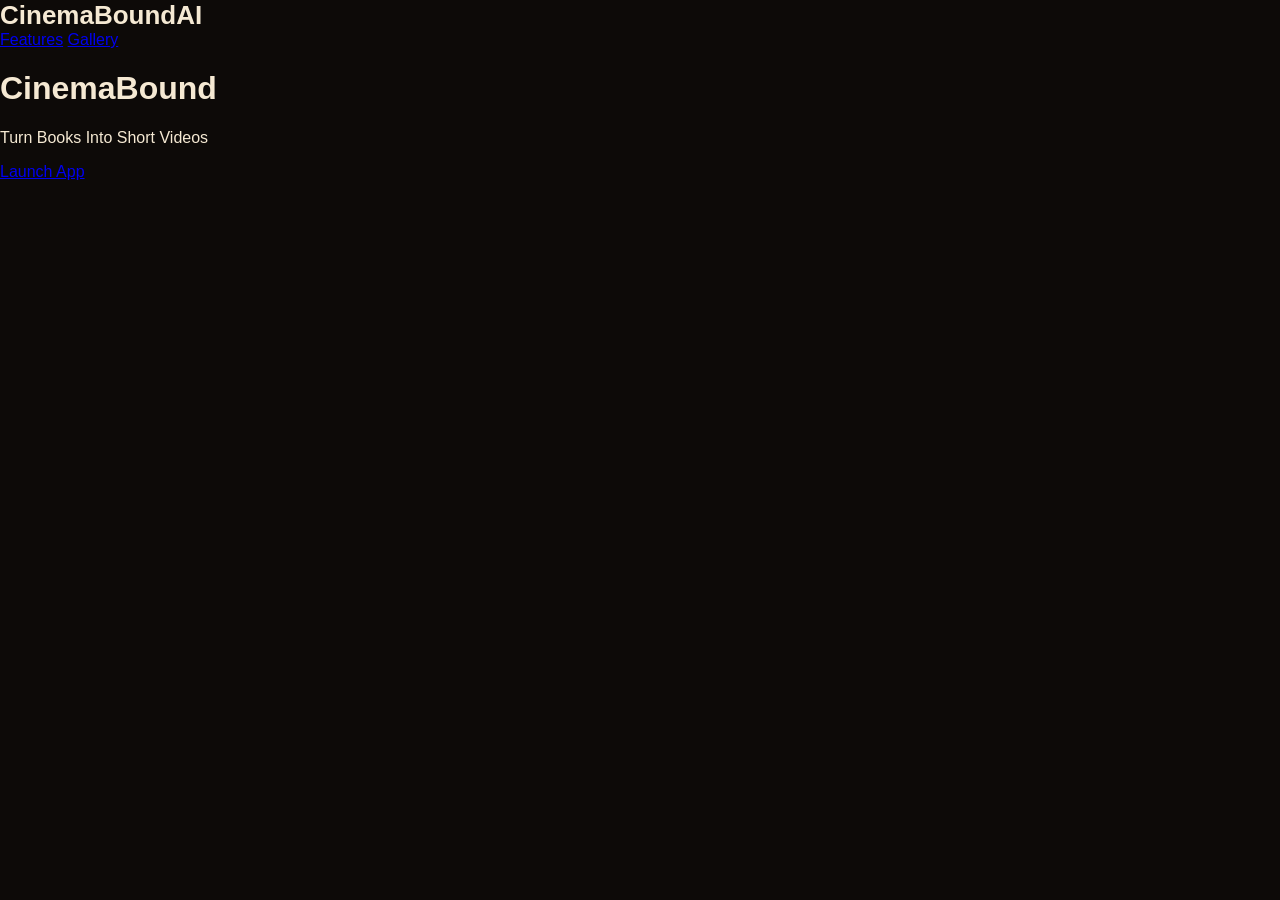
==== commit 60db7720: "Update index.htm" ====
--- a/index.htm
+++ b/index.htm
@@ -3,143 +3,28 @@
 <head>
     <meta charset="UTF-8">
     <meta name="viewport" content="width=device-width, initial-scale=1.0">
-    <title>CinemaBound – Turn Books Into Cinematic Videos</title>
+    <title>CinemaBound AI | From Text to Screen</title>
     <link rel="stylesheet" href="style.css">
 </head>
-
 <body>
 
-    <!-- NAVIGATION -->
-    <nav class="top-nav">
-        <div class="logo">CinemaBound</div>
-        <div class="nav-actions">
-            <a href="https://app.cinemaboundai.com/login" class="nav-link">Sign In</a>
-            <a href="https://app.cinemaboundai.com" class="nav-cta">Get Started Free</a>
-        </div>
-    </nav>
-
-    <!-- HERO SECTION -->
-    <header class="hero">
-        <div class="hero-overlay"></div>
+    <header class="hero-section">
+        <nav class="navbar">
+            <div class="logo">CinemaBound<span>AI</span></div>
+            <div class="nav-links">
+                <a href="#">Features</a>
+                <a href="#">Gallery</a>
+            </div>
+        </nav>
 
         <div class="hero-content">
-            <span class="hero-tag">Powered by AI — No video editing skills needed</span>
-
-            <h1 class="hero-title">Turn Any Book Into a Cinematic Video</h1>
-
-            <p class="hero-subtitle">
-                Upload a book, and CinemaBound’s AI generates stunning scene images,
-                narration scripts, and an AI‑voiced video in minutes.
-            </p>
-
-            <div class="hero-buttons">
-                <a href="https://app.cinemaboundai.com" class="cta-primary">Start Free — No Credit Card</a>
-                <a href="#examples" class="cta-secondary">See Examples</a>
+            <h1 class="main-title">CinemaBound</h1>
+            <p class="tagline">Turn Books Into Short Videos</p>
+            <div class="button-container">
+                <a href="#" class="launch-btn">Launch App</a>
             </div>
-
-            <p class="hero-note">2 free videos — No signup required to try</p>
         </div>
     </header>
 
-    <!-- HOW IT WORKS -->
-    <section class="how-it-works">
-        <h2>How It Works</h2>
-
-        <div class="steps-grid">
-            <div class="step-card">
-                <h3>1. Upload a Book</h3>
-                <p>Upload any book or text and let CinemaBound analyze the story.</p>
-            </div>
-
-            <div class="step-card">
-                <h3>2. AI Generates Scenes</h3>
-                <p>Our AI creates cinematic images, scripts, and voiceover narration.</p>
-            </div>
-
-            <div class="step-card">
-                <h3>3. Export Your Video</h3>
-                <p>Download a polished, cinematic video ready to share anywhere.</p>
-            </div>
-        </div>
-    </section>
-
-    <!-- APP PREVIEW -->
-    <section id="examples" class="app-preview">
-        <h2>See CinemaBound in Action</h2>
-
-        <div class="project-grid">
-
-            <div class="project-card">
-                <div class="project-thumb cinematic"></div>
-                <div class="project-info">
-                    <h3>The Great Gatsby</h3>
-                    <p>Completed • 6/6 scenes</p>
-                </div>
-            </div>
-
-            <div class="project-card">
-                <div class="project-thumb noir"></div>
-                <div class="project-info">
-                    <h3>1984</h3>
-                    <p>Generating • 3/8 scenes</p>
-                </div>
-            </div>
-
-            <div class="project-card">
-                <div class="project-thumb storybook"></div>
-                <div class="project-info">
-                    <h3>Pride & Prejudice</h3>
-                    <p>Analyzing…</p>
-                </div>
-            </div>
-
-        </div>
-    </section>
-
-    <!-- FEATURES -->
-    <section class="features">
-        <h2>Why Creators Love CinemaBound</h2>
-
-        <div class="feature-grid">
-
-            <div class="feature">
-                <h3>AI Scene Generation</h3>
-                <p>Create cinematic visuals from any book.</p>
-            </div>
-
-            <div class="feature">
-                <h3>AI Voiceover</h3>
-                <p>Professional narration generated instantly.</p>
-            </div>
-
-            <div class="feature">
-                <h3>Automatic Scriptwriting</h3>
-                <p>Scene descriptions and narration written for you.</p>
-            </div>
-
-            <div class="feature">
-                <h3>Fast Rendering</h3>
-                <p>Generate full videos in minutes, not hours.</p>
-            </div>
-
-            <div class="feature">
-                <h3>Creator‑Friendly Workflow</h3>
-                <p>Simple, intuitive, and built for storytellers.</p>
-            </div>
-
-        </div>
-    </section>
-
-    <!-- CTA SECTION -->
-    <section class="cta-section">
-        <h2>Create Your First Cinematic Video Today</h2>
-        <a href="https://app.cinemaboundai.com" class="cta-primary large">Start Free</a>
-    </section>
-
-    <!-- FOOTER -->
-    <footer>
-        <p>© 2026 CinemaBound. All rights reserved.</p>
-    </footer>
-
 </body>
 </html>
--- a/style.css
+++ b/style.css
@@ -1,123 +1,210 @@
-/* 1. RESET & BASICS */
-* {
+/* GLOBAL */
+body {
     margin: 0;
-    padding: 0;
-    box-sizing: border-box;
-}
-
-body {
-    background-color: #050505; /* Deep space black */
-    color: white;
-    font-family: 'Segoe UI', Tahoma, Geneva, Verdana, sans-serif;
-    overflow-x: hidden;
-    /* 1. THE STAGE */
-body, html {
-    margin: 0;
-    padding: 0;
-    height: 100%;
-    background-color: #050505;
-    color: white;
-    font-family: 'Jumble', Georgia; /* Classic Book/Movie Font */
-}
-}
-
-/* 2. THE CINEMATIC HERO SECTION */
+    font-family: Inter, sans-serif;
+    background: #0D0A08;
+    color: #F5E9D3;
+}
+
+h2 {
+    text-align: center;
+    font-size: 36px;
+    margin-bottom: 40px;
+}
+
+/* NAVIGATION */
+.top-nav {
+    position: absolute;
+    top: 20px;
+    width: 100%;
+    padding: 0 40px;
+    display: flex;
+    justify-content: space-between;
+    align-items: center;
+    z-index: 10;
+}
+
+.logo {
+    font-size: 26px;
+    font-weight: 700;
+}
+
+.nav-actions {
+    display: flex;
+    gap: 20px;
+}
+
+.nav-link {
+    color: #F5E9D3;
+    text-decoration: none;
+}
+
+.nav-cta {
+    background: #FFD700;
+    color: #1E1612;
+    padding: 10px 20px;
+    border-radius: 6px;
+    font-weight: 600;
+    text-decoration: none;
+}
+
+/* HERO */
 .hero {
-    /* ... existing code ... */
-    overflow: hidden;
     position: relative;
     height: 100vh;
-    width: 100%;
-    display: flex;
+    background: url("images/izoca-prague-980732.jpg") center/cover no-repeat;
+    display: flex;
+    align-items: center;
     justify-content: center;
-    align-items: center;
-    /* Dramatic Theater Image */
-    background-image: url('https://images.unsplash.com/photo-1489599849927-2ee91cede3ba?q=80&w=2070&auto=format&fit=crop');
+    text-align: center;
+}
+
+.hero-overlay {
+    position: absolute;
+    inset: 0;
+    background: linear-gradient(to bottom, rgba(0,0,0,0.4), rgba(0,0,0,0.85));
+}
+
+.hero-content {
+    position: relative;
+    z-index: 2;
+    max-width: 800px;
+}
+
+.hero-tag {
+    display: inline-block;
+    background: rgba(255,255,255,0.1);
+    padding: 6px 14px;
+    border-radius: 20px;
+    color: #FFD700;
+    margin-bottom: 20px;
+}
+
+.hero-title {
+    font-size: 56px;
+    margin-bottom: 20px;
+    text-shadow: 0 0 25px rgba(255,215,0,0.4);
+}
+
+.hero-subtitle {
+    font-size: 20px;
+    color: #E8DCC4;
+    margin-bottom: 30px;
+}
+
+.hero-buttons {
+    display: flex;
+    justify-content: center;
+    gap: 20px;
+}
+
+.cta-primary {
+    background: #FFD700;
+    color: #1E1612;
+    padding: 14px 28px;
+    border-radius: 8px;
+    font-weight: bold;
+    text-decoration: none;
+}
+
+.cta-secondary {
+    background: rgba(255,255,255,0.1);
+    color: #F5E9D3;
+    padding: 14px 28px;
+    border-radius: 8px;
+    text-decoration: none;
+}
+
+.hero-note {
+    margin-top: 20px;
+    font-size: 14px;
+    color: #CFC6B4;
+}
+
+/* HOW IT WORKS */
+.how-it-works {
+    padding: 100px 20px;
+}
+
+.steps-grid {
+    display: grid;
+    grid-template-columns: repeat(auto-fit, minmax(260px, 1fr));
+    gap: 30px;
+}
+
+.step-card {
+    background: rgba(255,255,255,0.05);
+    padding: 30px;
+    border-radius: 12px;
+    border: 1px solid rgba(255,255,255,0.08);
+}
+
+/* APP PREVIEW */
+.app-preview {
+    padding: 100px 20px;
+}
+
+.project-grid {
+    display: grid;
+    grid-template-columns: repeat(auto-fit, minmax(260px, 1fr));
+    gap: 30px;
+}
+
+.project-card {
+    background: rgba(255,255,255,0.05);
+    border-radius: 12px;
+    overflow: hidden;
+    border: 1px solid rgba(255,255,255,0.08);
+}
+
+.project-thumb {
+    height: 160px;
     background-size: cover;
     background-position: center;
-    background-attachment: fixed;
-}
-
-/* This adds the "Dramatic/Futuristic" tint over the image */
-.overlay {
-    position: absolute;
-    top: 0;
-    left: 0;
-    width: 100%;
-    height: 100%;
-    background: linear-gradient(to bottom, rgba(0,0,0,0.8), rgba(20, 0, 40, 0.6));
-    z-index: 1;
-}
-
-.content {
-    position: relative;
-    z-index: 2;
-    text-align: center;
-}
-
-/* 3. THE RED GLOWING TITLE */
-.main-title {
-    /* ... existing code ... */
-    position: relative;
-    /* This adds a "Whimsical" light flare behind the text */
-.main-title::after {
-    content: '';
-    position: absolute;
-    top: 50%;
-    left: 50%;
-    transform: translate(-50%, -50%);
-    width: 200px;
-    height: 200px;
-    background: radial-gradient(circle, rgba(255, 0, 85, 0.4) 0%, transparent 70%);
-    z-index: -1;
-    filter: blur(20px);
-    font-size: 5rem;
-    letter-spacing: 15px;
-    text-transform: uppercase;
-    color: #ff0055;
-    /* The Black Outline */
-    -webkit-text-stroke: 2px black;
-    /* The Futuristic Glow */
-    text-shadow: 
-        0 0 10px #ff0055,
-        0 0 30px #ff0055,
-        0 0 60px rgba(0, 255, 255, 0.4); /* Subtle Cyan glow for future feel */
-    margin-bottom: 10px;
-}
-
-.tagline {
-    font-size: 1.5rem;
-    color: #cccccc;
-    letter-spacing: 5px;
-    margin-bottom: 40px;
-}
-
-/* 4. THE FUTURISTIC BUTTON */
-.btn-glow {
-    display: inline-block;
-    padding: 18px 50px;
-    color: white;
-    text-decoration: none;
-    font-weight: bold;
-    letter-spacing: 2px;
-    text-transform: uppercase;
-    font-size: 0.9rem;
-
-    /* The Futuristic "Glass" look */
-    background: rgba(255, 255, 255, 0.05);
-    backdrop-filter: blur(10px); /* Blurs the theater behind the button */
-    
-    border: 1px solid rgba(255, 0, 85, 0.5);
-    border-radius: 100px; /* Force the Oval */
-    
-    box-shadow: 0 0 20px rgba(255, 0, 85, 0.2);
-    transition: all 0.4s ease;
-}
-
-.btn-glow:hover {
-    background: #ff0055;
-    color: white;
-    box-shadow: 0 0 40px #ff0055;
-    transform: translateY(-3px);
-}
-}
+}
+
+.cinematic { background-image: url("images/izoca-prague-980732.jpg"); }
+.noir { background: #1E1E1E; }
+.storybook { background: #3A2A1A; }
+
+.project-info {
+    padding: 20px;
+}
+
+/* FEATURES */
+.features {
+    padding: 100px 20px;
+}
+
+.feature-grid {
+    display: grid;
+    grid-template-columns: repeat(auto-fit, minmax(260px, 1fr));
+    gap: 30px;
+}
+
+.feature {
+    background: rgba(255,255,255,0.05);
+    padding: 30px;
+    border-radius: 12px;
+    border: 1px solid rgba(255,255,255,0.08);
+}
+
+/* CTA SECTION */
+.cta-section {
+    padding: 100px 20px;
+    text-align: center;
+}
+
+.cta-section .large {
+    padding: 18px 40px;
+    font-size: 20px;
+}
+
+/* FOOTER */
+footer {
+    padding: 40px 20px;
+    text-align: center;
+    background: #0A0806;
+    color: #CFC6B4;
+}
+
